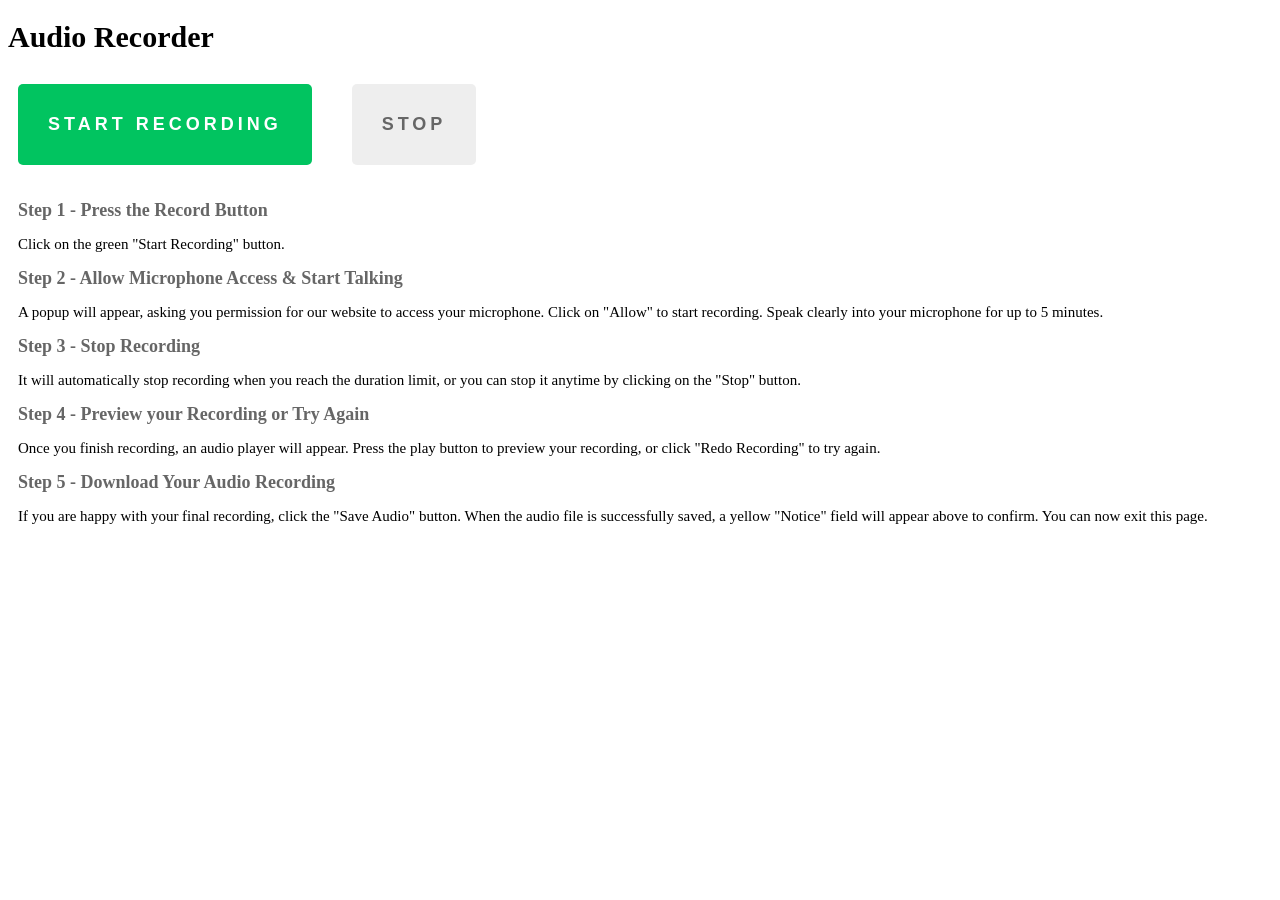
==== manage-audio.html @ 5d09ecc5 "Initial commit" ====
<!DOCTYPE html>
	<html lang="en">
	<head>
		<meta charset="UTF-8">
		<meta http-equiv="X-UA-Compatible" content="IE=edge">
		<meta name="viewport" content="width=device-width, initial-scale=1.0">
		<title>Manage Audio</title>
		<link rel="stylesheet" href="manage-audio.css">
	</head>
	<body>
		<h1>Audio Recorder</h1>
		<div class="audio-record">
			<button id="recordButton">Start Recording</button>
			<button id="stopButton" class="inactive">Stop</button>
			<!-- src is defined in js -->
			<audio src="" controls id="audio-playback" class="hidden"></audio>
		</div>

		<div class="download">
			<button class="hidden" id="downloadContainer">
				<a href="" download="" id="downloadButton">Download Audio</a>
			</button>
		</div>
		<div class="recorder-instructions">
			<div class="step-1A">
				<h2>Step 1 &#45; Press the Record Button</h2>
				<p>Click on the green "Start Recording" button.</p>
			</div>

			<div class="step-2A">
				<h2>Step 2 &#45; Allow Microphone Access &amp; Start Talking</h2>
				<p>A popup will appear, asking you permission for our website to access your microphone. Click on "Allow" to start recording. Speak clearly into your microphone for up to 5 minutes.</p>
			</div>

			<div class="step-3A">
				<h2>Step 3 &#45; Stop Recording</h2>
				<p>It will automatically stop recording when you reach the duration limit, or you can stop it anytime by clicking on the "Stop" button.</p>
			</div>

			<div class="step-4A">
				<h2>Step 4 &#45; Preview your Recording or Try Again</h2>
				<p>Once you finish recording, an audio player will appear. Press the play button to preview your recording, or click "Redo Recording" to try again.</p>
			</div>

			<div class="step-5A">
				<h2>Step 5 &#45; Download Your Audio Recording</h2>
				<p>If you are happy with your final recording, click the "Save Audio" button. When the audio file is successfully
					saved, a yellow "Notice" field will appear above to confirm. You can now exit this page.</p>
			</div>
		</div>
		<script src="manage-audio.js"></script>
		<script src="//ajax.googleapis.com/ajax/libs/jquery/3.6.0/jquery.min.js"></script>

	</body>
	</html>
---- manage-audio.css ----
body {
    font-size: 15px;
}

/* used to set default load to show Option A until toggled */
.hidden {
    display: none;
}

.inactive {
    background-color: #eee !important;
    color: #666 !important;
    cursor: default !important;
}

.recorder-instructions
{
    margin: 10px 0 0 10px;
}

.recorder-instructions>*>h2
{
    font-size: 18px;
    color: #666;
}

.recorder-instructions>*>p {
    margin: 0;
}

/* recorder buttons start */
.audio-record {
    padding: 10px 10px 20px 10px;
    display: flex;
    align-items: center;
}

#recordButton {
    text-transform: uppercase;
    letter-spacing: 4px;
    font-weight: bold;
    font-size: 18px;
    color: #fff;
    background: #01C460;
    border: none;
    border-radius: 5px;
    transition: all 0.3s ease-in-out 0s;
    cursor: pointer;
    padding: 30px;
}

.button-animate {
    animation: pulse 1s infinite;
}

@keyframes pulse {
    0% {
        box-shadow: 0px 0px 3px 1px #01c45f70;
    }

    100% {
        box-shadow: 0px 0px 3px 10px #01c45f70;

    }
}

#stopButton {
    text-transform: uppercase;
    letter-spacing: 4px;
    font-size: 18px;
    font-weight: bold;
    color: #fff;
    background-color: #f33c3c;
    border: none;
    border-radius: 5px;
    padding: 30px;
    margin: 0 40px;
    cursor: pointer;
}

#audio-playback {
    width: 600px;
    height: 50px;
}

.download {
    display: flex;
    justify-content: center;
}

#downloadButton {
    text-decoration: none;
    color: #fff;
}

#downloadContainer {
    text-transform: uppercase;
    letter-spacing: 4px;
    font-size: 18px;
    font-weight: bold;
    color: #fff;
    background-color: #000;
    border: none;
    border-radius: 5px;
    padding: 20px;
    cursor: pointer;
}

/* recorder buttons end */


@media all and (max-width: 643px) {
    .audio-record {
        flex-direction: column;
        align-items: center;
    }

    #stopButton {
        margin: 20px 0;
    }

    #audio-playback {
        width: 100%;
    }
}
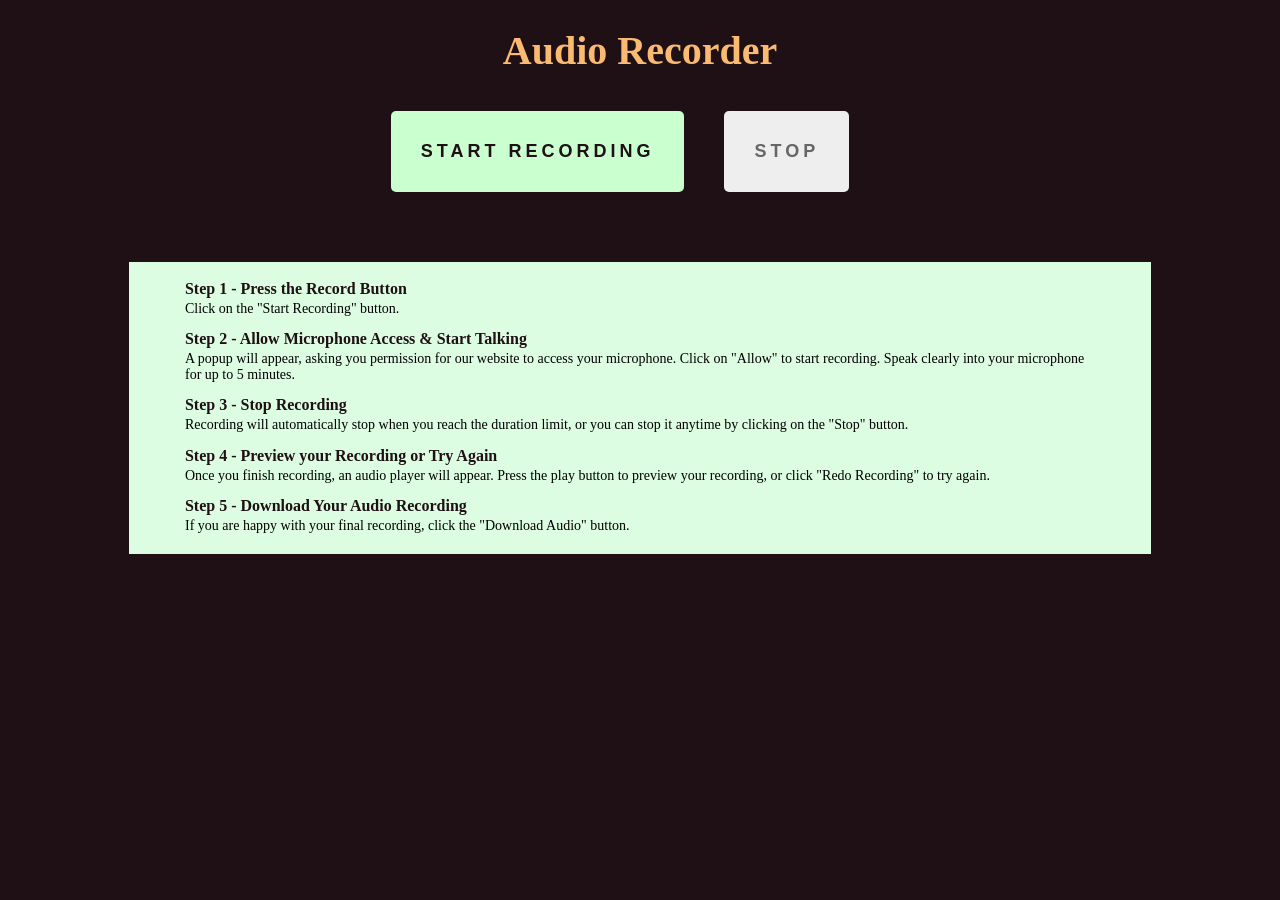
==== commit 2d1fcff3: "Small style changes" ====
--- a/manage-audio.html
+++ b/manage-audio.html
@@ -12,8 +12,10 @@
 		<div class="audio-record">
 			<button id="recordButton">Start Recording</button>
 			<button id="stopButton" class="inactive">Stop</button>
-			<!-- src is defined in js -->
-			<audio src="" controls id="audio-playback" class="hidden"></audio>
+		</div>
+
+		<div class="playback">
+				<audio src="" controls id="audio-playback" class="hidden"></audio>
 		</div>
 
 		<div class="download">
@@ -24,7 +26,7 @@
 		<div class="recorder-instructions">
 			<div class="step-1A">
 				<h2>Step 1 &#45; Press the Record Button</h2>
-				<p>Click on the green "Start Recording" button.</p>
+				<p>Click on the "Start Recording" button.</p>
 			</div>
 
 			<div class="step-2A">
@@ -34,7 +36,7 @@
 
 			<div class="step-3A">
 				<h2>Step 3 &#45; Stop Recording</h2>
-				<p>It will automatically stop recording when you reach the duration limit, or you can stop it anytime by clicking on the "Stop" button.</p>
+				<p>Recording will automatically stop when you reach the duration limit, or you can stop it anytime by clicking on the "Stop" button.</p>
 			</div>
 
 			<div class="step-4A">
@@ -44,8 +46,7 @@
 
 			<div class="step-5A">
 				<h2>Step 5 &#45; Download Your Audio Recording</h2>
-				<p>If you are happy with your final recording, click the "Save Audio" button. When the audio file is successfully
-					saved, a yellow "Notice" field will appear above to confirm. You can now exit this page.</p>
+				<p>If you are happy with your final recording, click the "Download Audio" button.</p>
 			</div>
 		</div>
 		<script src="manage-audio.js"></script>
--- a/manage-audio.css
+++ b/manage-audio.css
@@ -1,5 +1,8 @@
+@import url('https://fonts.googleapis.com/css2?family=Bebas+Neue&family=Permanent+Marker&display=swap');
+
 body {
     font-size: 15px;
+    background-color: #1E1014;
 }
 
 /* used to set default load to show Option A until toggled */
@@ -13,19 +16,42 @@
     cursor: default !important;
 }
 
+h1{
+    font-family: 'Bebas Neue',cursive;
+    font-family: 'Permanent Marker', cursive;
+    font-size: 40px;
+    color: #FBBA72;
+    display: flex;
+    justify-content: center;
+}
+
 .recorder-instructions
 {
-    margin: 10px 0 0 10px;
+    margin: 30px auto;
+    width: 80%;
+    padding: 5px 5px 20px 5px;
+    background-color: rgb(220, 253, 225);
+}
+
+.step-1A,
+.step-2A,
+.step-3A,
+.step-4A,
+.step-5A{
+    width: 90%;
+    margin: auto;
 }
 
 .recorder-instructions>*>h2
 {
-    font-size: 18px;
-    color: #666;
+    font-size: 16px;
+    color: #1E1014;
+    margin-bottom: 3px;
 }
 
 .recorder-instructions>*>p {
     margin: 0;
+    font-size: 14px;
 }
 
 /* recorder buttons start */
@@ -33,6 +59,7 @@
     padding: 10px 10px 20px 10px;
     display: flex;
     align-items: center;
+    justify-content: center;
 }
 
 #recordButton {
@@ -40,8 +67,8 @@
     letter-spacing: 4px;
     font-weight: bold;
     font-size: 18px;
-    color: #fff;
-    background: #01C460;
+    color: #1E1014;
+    background: #CAFFD0;
     border: none;
     border-radius: 5px;
     transition: all 0.3s ease-in-out 0s;
@@ -55,11 +82,11 @@
 
 @keyframes pulse {
     0% {
-        box-shadow: 0px 0px 3px 1px #01c45f70;
+        box-shadow: 0px 0px 3px 1px #7eda88;
     }
 
     100% {
-        box-shadow: 0px 0px 3px 10px #01c45f70;
+        box-shadow: 0px 0px 3px 10px #7eda88;
 
     }
 }
@@ -69,8 +96,8 @@
     letter-spacing: 4px;
     font-size: 18px;
     font-weight: bold;
-    color: #fff;
-    background-color: #f33c3c;
+    color: #1E1014;
+    background-color: #F8333C;
     border: none;
     border-radius: 5px;
     padding: 30px;
@@ -78,9 +105,20 @@
     cursor: pointer;
 }
 
+.playback{
+    display: flex;
+    justify-content: center;
+    margin-bottom: 20px;
+}
+
 #audio-playback {
     width: 600px;
     height: 50px;
+}
+
+audio::-webkit-media-controls-panel,
+video::-webkit-media-controls-panel {
+    background-color: #fff;
 }
 
 .download {
@@ -90,7 +128,7 @@
 
 #downloadButton {
     text-decoration: none;
-    color: #fff;
+    color: #1E1014;
 }
 
 #downloadContainer {
@@ -98,8 +136,8 @@
     letter-spacing: 4px;
     font-size: 18px;
     font-weight: bold;
-    color: #fff;
-    background-color: #000;
+    color: #1E1014;
+    background-color: #FBBA72;
     border: none;
     border-radius: 5px;
     padding: 20px;
@@ -118,8 +156,4 @@
     #stopButton {
         margin: 20px 0;
     }
-
-    #audio-playback {
-        width: 100%;
-    }
 }
